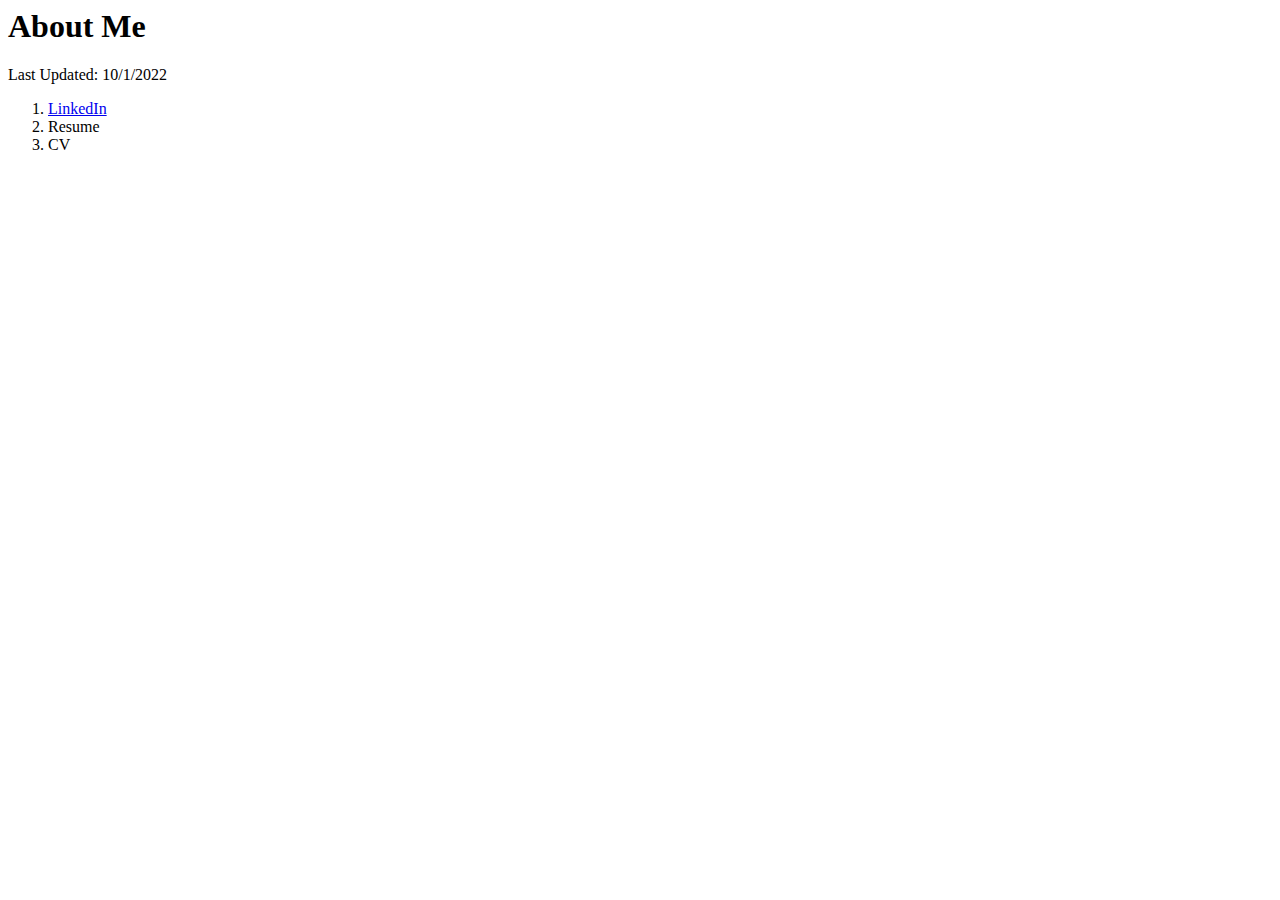
==== About.html @ b6a67e77 "Added an about me page" ====
<html>
    <body>
        <title>
            Joyce Xie: About
        </title>
        <h1>
            About Me
        </h1>
        <p>Last Updated: 10/1/2022</p>
        <ol>
            <li><a href="https://www.linkedin.com/in/joyce-xie-1010/">LinkedIn</a></li>
            <li>Resume</li>
            <li>CV</li>
        </ol>
    </body>
</html>
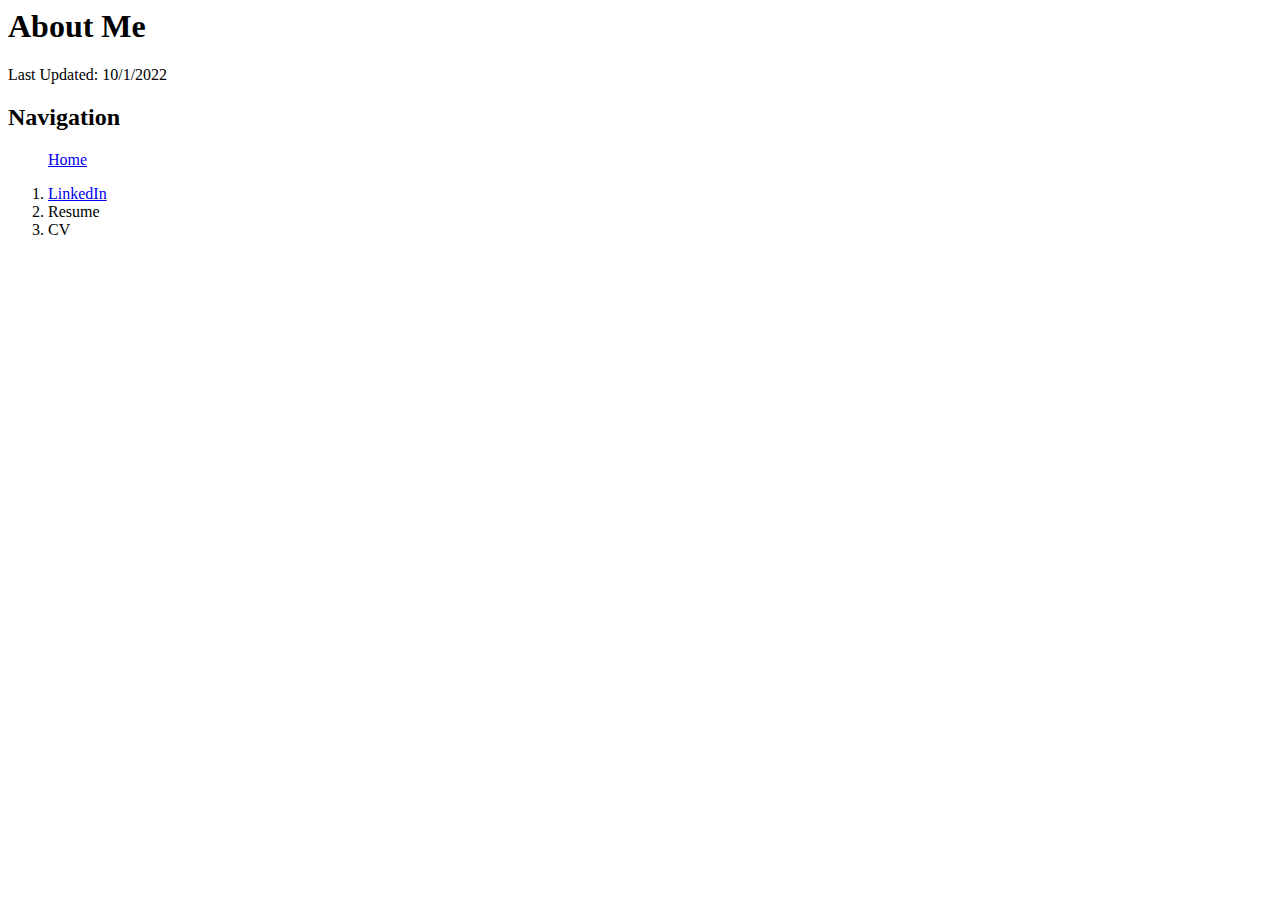
==== commit 984b9f4f: "Navigation Updates" ====
--- a/About.html
+++ b/About.html
@@ -6,11 +6,21 @@
         <h1>
             About Me
         </h1>
+        <div>
         <p>Last Updated: 10/1/2022</p>
+        <h2>
+            Navigation
+        </h2>
+        <nav>
+            <ol>
+                <a href="Homepage">Home</a>
+            </ol>
+        </nav>
         <ol>
             <li><a href="https://www.linkedin.com/in/joyce-xie-1010/">LinkedIn</a></li>
             <li>Resume</li>
             <li>CV</li>
         </ol>
+        </div>
     </body>
 </html>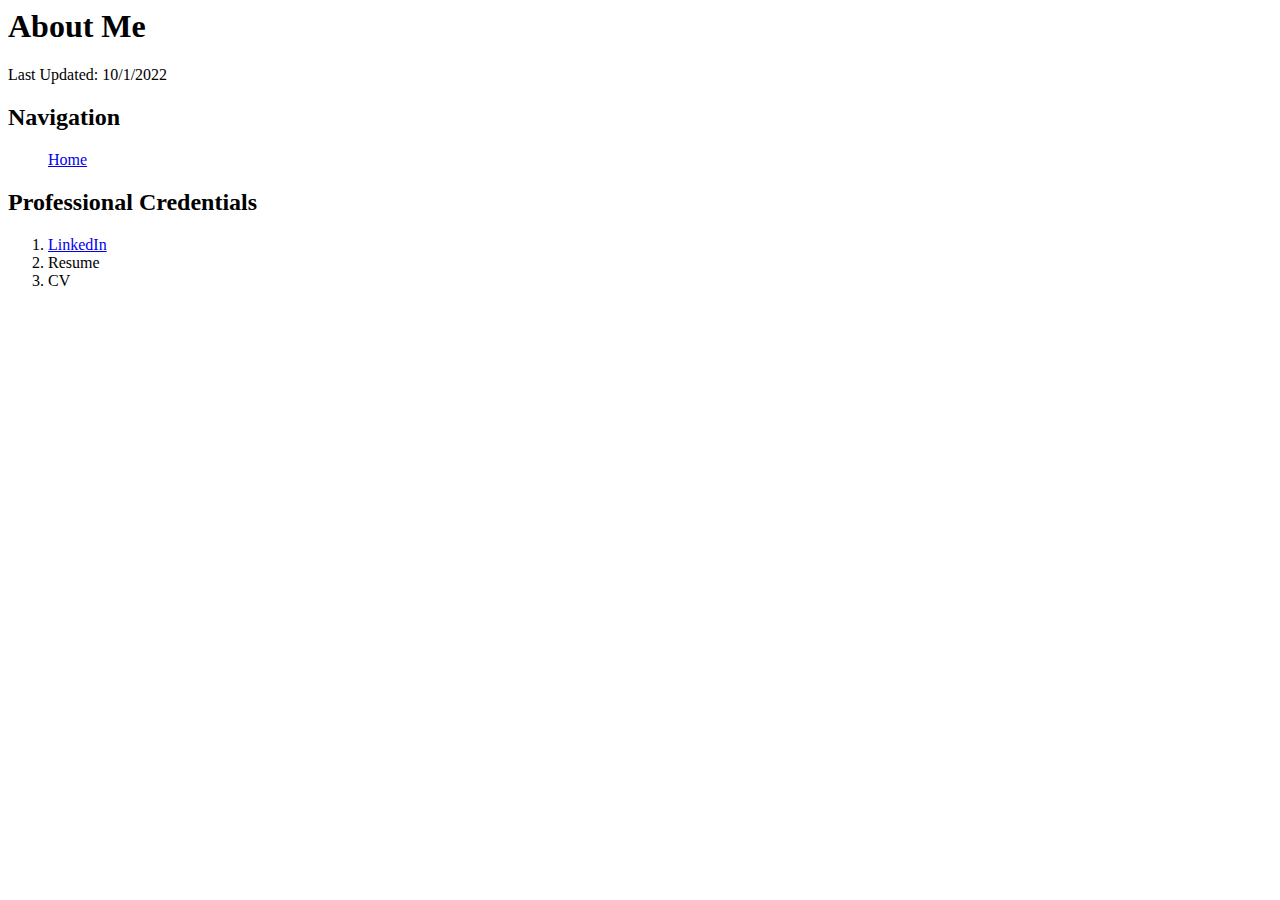
==== commit 016135ee: "Added subsection title" ====
--- a/About.html
+++ b/About.html
@@ -13,8 +13,9 @@
         </h2>
         <nav>
             <ol>
-                <a href="Homepage">Home</a>
+                <a href="home.html">Home</a>
             </ol>
+        <h2>Professional Credentials</h2>
         </nav>
         <ol>
             <li><a href="https://www.linkedin.com/in/joyce-xie-1010/">LinkedIn</a></li>
